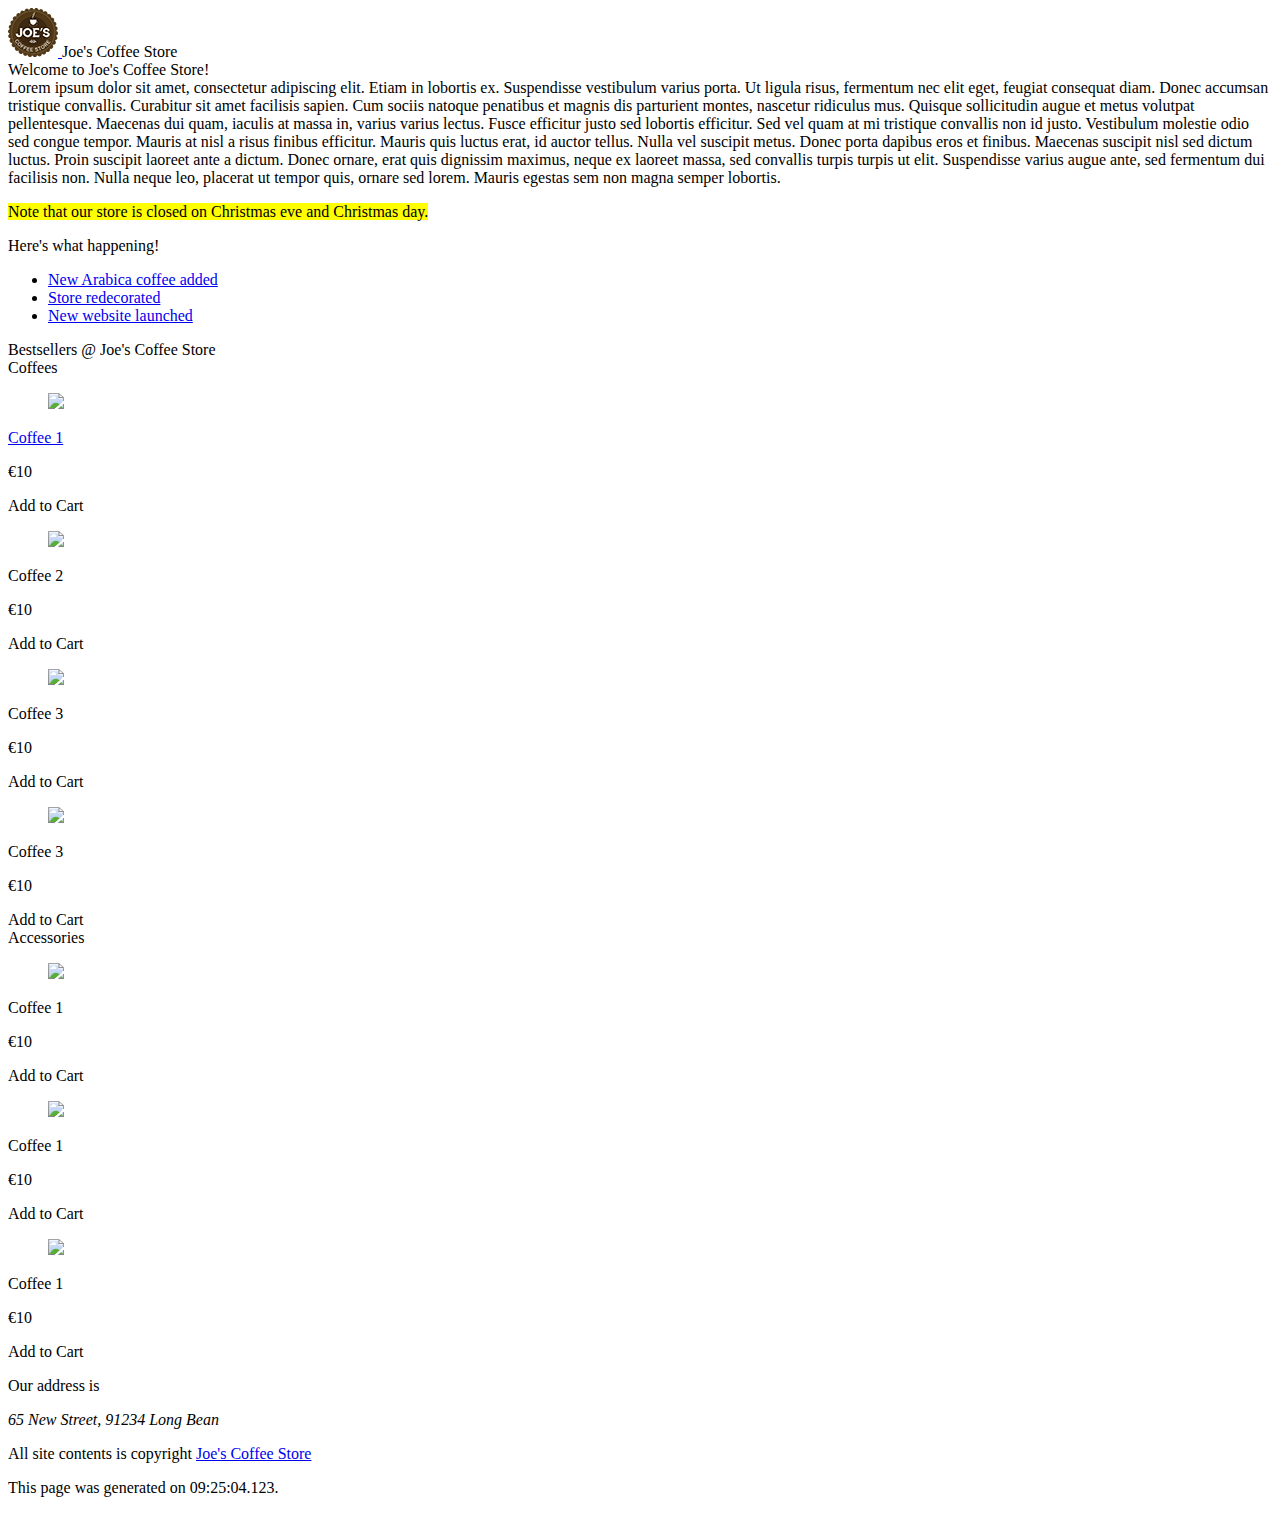
==== index.html @ 75bce4ca "feat:Create the index page" ====
﻿<!DOCTYPE html>
<head>
    <title>Welcome to Joe's Coffee Store!</title>
</head>
<body>
    <header>
        <div>
            <a class="headerlogo" href="index.html">
                <img src="images/logo.png" />
            </a>
            <span id="headername">Joe's Coffee Store</span>
        </div>
    </header>
    <section id="welcometext">
        <header>Welcome to Joe's Coffee Store!</header>
        <span>
            Lorem ipsum dolor sit amet, consectetur adipiscing elit. Etiam in lobortis ex. Suspendisse vestibulum varius porta. Ut ligula risus, fermentum nec elit eget, feugiat consequat diam. Donec accumsan tristique convallis. Curabitur sit amet facilisis sapien. Cum sociis natoque penatibus et magnis dis parturient montes, nascetur ridiculus mus. Quisque sollicitudin augue et metus volutpat pellentesque. Maecenas dui quam, iaculis at massa in, varius varius lectus.
            Fusce efficitur justo sed lobortis efficitur. Sed vel quam at mi tristique convallis non id justo. Vestibulum molestie odio sed congue tempor. Mauris at nisl a risus finibus efficitur. Mauris quis luctus erat, id auctor tellus. Nulla vel suscipit metus. Donec porta dapibus eros et finibus. Maecenas suscipit nisl sed dictum luctus. Proin suscipit laoreet ante a dictum. Donec ornare, erat quis dignissim maximus, neque ex laoreet massa, sed convallis turpis turpis ut elit. Suspendisse varius augue ante, sed fermentum dui facilisis non. Nulla neque leo, placerat ut tempor quis, ornare sed lorem. Mauris egestas sem non magna semper lobortis.
            <p><mark>Note that our store is closed on Christmas eve and Christmas day.</mark></p>
        </span>
    </section>
    <aside id="events">
        <header>Here's what happening!</header>
        <ul>
            <li><a href="#">New Arabica coffee added</a></li>
            <li><a href="#">Store redecorated</a></li>
            <li><a href="#">New website launched</a></li>
        </ul>
    </aside>
    <section id="bestsellers">
        <header>Bestsellers @ Joe's Coffee Store</header>
        <section class="coffeebestsellers">
            <header class="backgroundgradient">
                Coffees
            </header>
            <article class="productarticle">
                <figure>
                    <img class="productarticlethumbnail" src="Images/coffee/coffee1.jpg" />
                </figure>
                <header>
                    <span class="productarticlename"><a href="coffeedetails.html">Coffee 1</a></span>
                </header>
                <p class="productarticleprice">€10</p>
                <div class="addtocartbutton">
                    Add to Cart
                </div>
            </article>
            <article class="productarticle">
                <figure>
                    <img class="productarticlethumbnail" src="Images/coffee/coffee1.jpg" />
                </figure>
                <header>
                    <span class="productarticlename">Coffee 2</span>
                </header>
                <p class="productarticleprice">€10</p>
                <div class="addtocartbutton">
                    Add to Cart
                </div>
            </article>
            <article class="productarticle">
                <figure>
                    <img class="productarticlethumbnail" src="Images/coffee/coffee1.jpg" />
                </figure>
                <header>
                    <span class="productarticlename">Coffee 3</span>
                </header>
                <p class="productarticleprice">€10</p>
                <div class="addtocartbutton">
                    Add to Cart
                </div>
            </article>
            <article class="productarticle">
                <figure>
                    <img class="productarticlethumbnail" src="Images/coffee/coffee1.jpg" />
                </figure>
                <header>
                    <span class="productarticlename">Coffee 3</span>
                </header>
                <p class="productarticleprice">€10</p>
                <div class="addtocartbutton">
                    Add to Cart
                </div>
            </article>
        </section>
        <section class="accessoriesbestsellers">
            <header class="backgroundgradient">
                Accessories
            </header>
            <article class="productarticle">
                <figure>
                    <img class="productarticlethumbnail" src="Images/coffee/coffee1.jpg" />
                </figure>
                <header>
                    <span class="productarticlename">Coffee 1</span>
                </header>
                <p class="productarticleprice">€10</p>
                <div class="addtocartbutton">
                    Add to Cart
                </div>

            </article>
            <article class="productarticle">
                <figure>
                    <img class="productarticlethumbnail" src="Images/coffee/coffee1.jpg" />
                </figure>
                <header>
                    <span class="productarticlename">Coffee 1</span>
                </header>
                <p class="productarticleprice">€10</p>
                <div class="addtocartbutton">
                    Add to Cart
                </div>

            </article>
            <article class="productarticle">
                <figure>
                    <img class="productarticlethumbnail" src="Images/coffee/coffee1.jpg" />
                </figure>
                <header>
                    <span class="productarticlename">Coffee 1</span>
                </header>
                <p class="productarticleprice">€10</p>
                <div class="addtocartbutton">
                    Add to Cart
                </div>

            </article>
        </section>

    </section>
    <footer>
        <p>Our address is <address>65 New Street, 91234 Long Bean</address></p>
        <p class="textcontent">All site contents is copyright <a class="mainlink" href="http://www.joescoffeestore.com">Joe's Coffee Store</a></p>
        <p class="smalltext">This page was generated on <time>09:25:04.123</time>.</p>
    </footer>
</body>
</html>
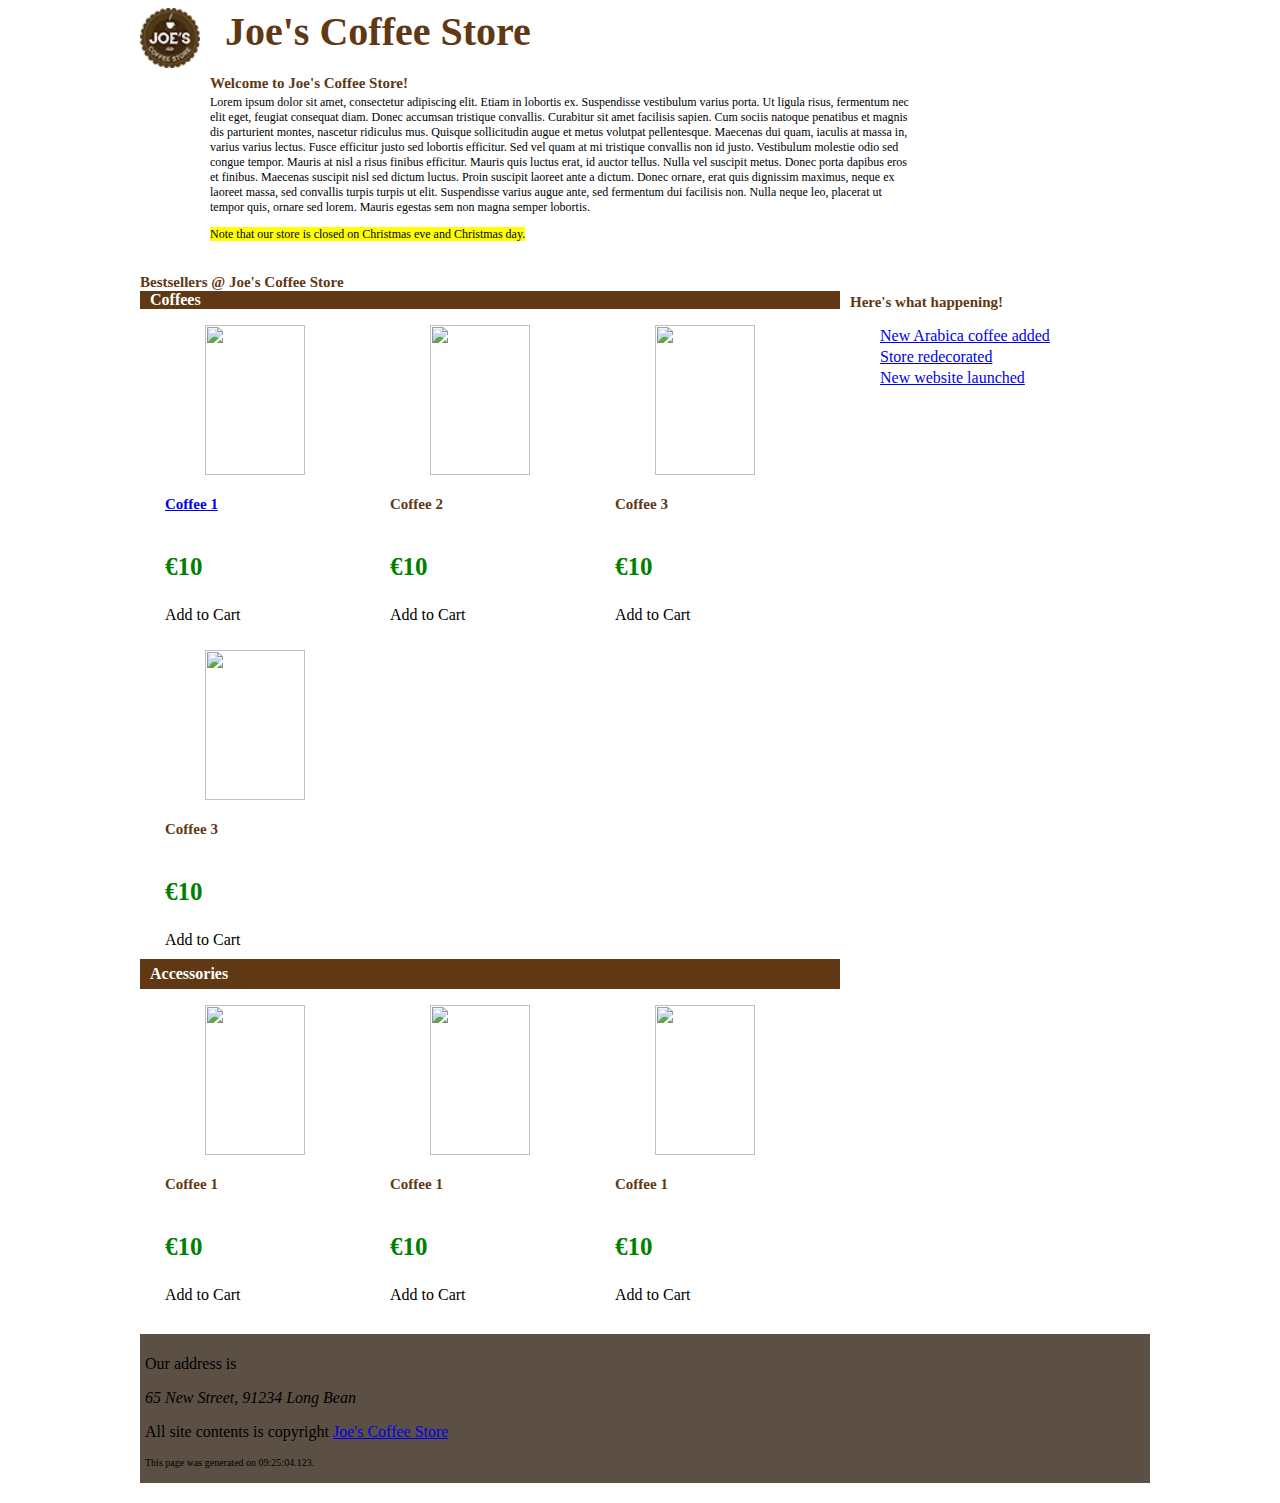
==== commit 5a7b32b7: "feat: Add style css" ====
--- a/index.html
+++ b/index.html
@@ -1,6 +1,8 @@
 ﻿<!DOCTYPE html>
+<html lang="en">
 <head>
     <title>Welcome to Joe's Coffee Store!</title>
+    <link rel="stylesheet" href="Styles/Layout.css">
 </head>
 <body>
     <header>
--- a/Styles/Layout.css
+++ b/Styles/Layout.css
@@ -0,0 +1,255 @@
+﻿body {
+    width: 1000px;
+    margin-left: auto;
+    margin-right: auto;
+    font-family: Verdana;
+}
+
+header {
+    font-weight: bold;
+}
+
+.headerlogo {
+    float: left;
+    margin-right: 10px;
+}
+
+    .headerlogo > img {
+        height: 60px;
+        width: 60px;
+    }
+
+#mainHeader {
+    height:80px;
+}
+
+.searchbox {
+    float: right;
+    padding: 5px;
+    margin: 10px 10px;
+    width: 200px;
+}
+
+#headername {
+    font-size: 40px;
+    color: #603813;
+    padding: 15px;
+    margin: 8px 0px;
+    font-weight: bold;
+}
+
+#welcomeimage {
+    float: left;
+    width: 700px;
+}
+
+#coffeeofthemonth {
+    float: right;
+    width: 300px;
+}
+
+#welcometext {
+    float: left;
+    width: 70%;
+    font-size: 12px;
+    margin-top: 20px;
+    margin-bottom: 20px;
+}
+
+    #welcometext > header {
+        color: #603813;
+        font-size: 15px;
+        font-weight: bold;
+        margin-bottom: 3px;
+    }
+
+#events {
+    float: right;
+    width: 30%;
+    margin-top: 20px;
+    margin-bottom: 20px;
+}
+
+    #events > header {
+        margin-left: 10px;
+        color: #603813;
+        font-size: 15px;
+        margin-bottom: 3px;
+        font-weight: bold;
+    }
+
+    #events > ul {
+        list-style: none;
+    }
+
+        #events > ul > li {
+            margin-bottom: 3px;
+        }
+
+#bestsellers {
+    height: 100%;
+    width: 700px;
+    float: left;
+    margin-bottom: 20px;
+}
+
+    #bestsellers > header {
+        color: #603813;
+        font-size: 15px;
+        font-weight: bold;
+    }
+
+.coffeebestsellers {
+    float: left;
+}
+
+    .coffeebestsellers > header {
+        background-color: #603813;
+        color: white;
+        padding-left: 10px;
+    }
+
+.accessoriesbestsellers {
+    clear: both;
+}
+
+    .accessoriesbestsellers > header {
+        height: 30px;
+        line-height: 30px;
+        background-color: #603813;
+        color: white;
+        padding-left: 10px;
+    }
+
+.productarticle {
+    width: 200px;
+    float: left;
+    margin-left: 25px;
+    margin-bottom: 10px;
+}
+
+.productarticlethumbnail {
+    width: 100px;
+    height: 150px;
+}
+
+.productarticlename {
+    font-size: 15px;
+    color: #603813;
+    font-weight: bold;
+}
+
+.productarticleprice {
+    font-size: 15px;
+    color: green;
+    font-weight: bold;
+    padding-top: 15px;
+}
+
+.productarticlemoreinfo {
+    font-size: 12px;
+    color: #603813;
+    margin-top: 5px;
+}
+
+footer {
+    clear: both;
+    width: 100%;
+    background-color: #5c5045;
+    margin: 20px 0px 20px;
+    padding: 5px;
+}
+
+.smalltext {
+    font-size: 10px;
+}
+
+
+/*All coffees page styles*/
+.blockheader {
+    font-size: 30px;
+    font-family: headerfont;
+    margin-top: 20px;
+    margin-bottom: 10px;
+}
+
+.productarticlewide {
+    width: 100%;
+    float: left;
+}
+
+.productarticlewidethumbnail {
+    width: 100px;
+    height: 150px;
+    float: left;
+    margin: 20px;
+}
+
+.productarticlewidecontent {
+    width: 80%;
+    float: right;
+}
+
+.productarticlewidedescription {
+    text-wrap: normal;
+}
+
+.productarticlewidename {
+    font-size: 15px;
+    color: #603813;
+    font-weight: bold;
+    margin-top: 5px;
+}
+
+.productarticlewideprice {
+    font-size: 15px;
+    color: green;
+    font-weight: bold;
+    padding-top: 15px;
+}
+
+.allcoffees {
+    float: left;
+    width: 750px;
+}
+
+#shoppingcart {
+    float: left;
+    width: 175px;
+}
+
+/*Coffee detail page*/
+
+.coffeedetails {
+    float: left;
+    width: 1000px;
+}
+
+.productarticlelargeimage {
+    width: 200px;
+    height: 300px;
+    
+}
+
+.productarticlelargefigure {
+    
+    float: left;
+    margin: 10px;
+}
+
+.productarticlecontent {
+    width:75%;
+    float: right;
+}
+
+.productarticledescription {
+    text-wrap: normal;
+}
+
+.productarticleprice {
+    font-size: 25px;
+    color: green;
+    font-weight: bold;
+    padding-top: 15px;
+}
+
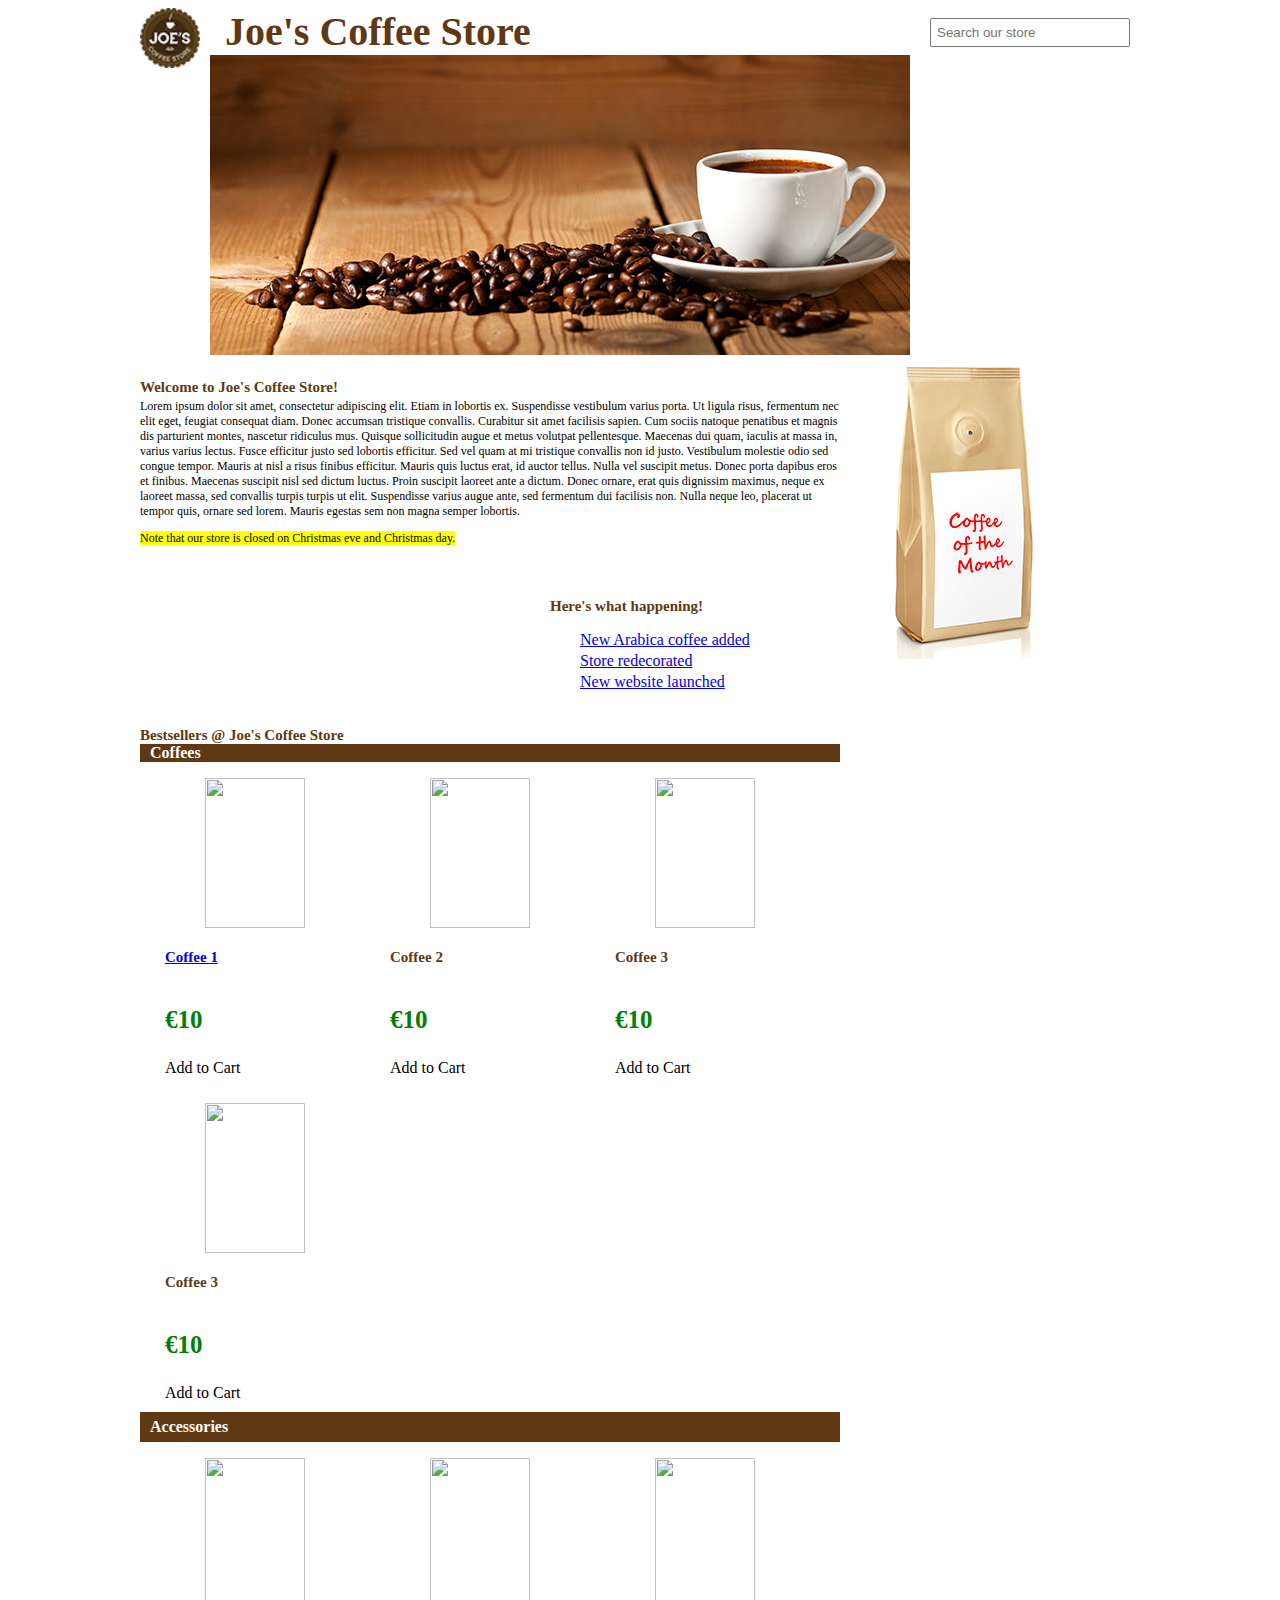
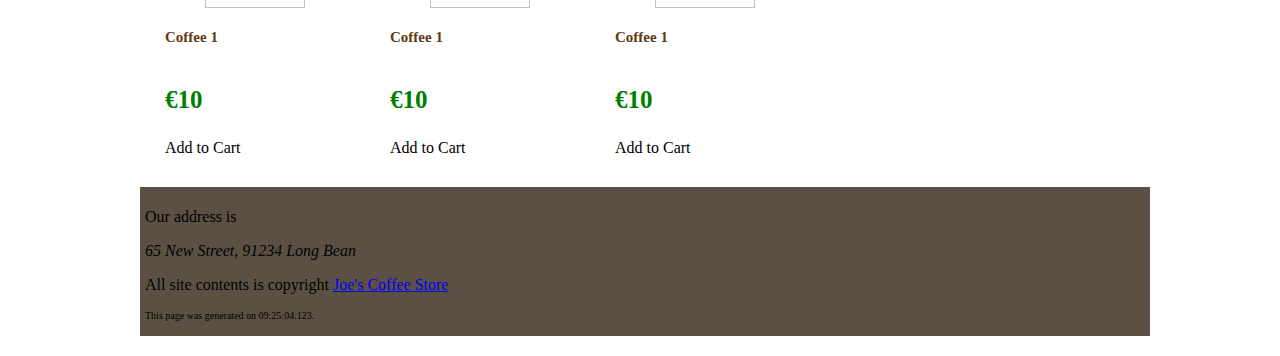
==== commit 47844f9d: "fear: Add welcome image" ====
--- a/index.html
+++ b/index.html
@@ -1,139 +1,165 @@
 ﻿<!DOCTYPE html>
 <html lang="en">
-<head>
-    <title>Welcome to Joe's Coffee Store!</title>
-    <link rel="stylesheet" href="Styles/Layout.css">
-</head>
-<body>
-    <header>
-        <div>
-            <a class="headerlogo" href="index.html">
-                <img src="images/logo.png" />
-            </a>
-            <span id="headername">Joe's Coffee Store</span>
+
+    <head>
+        <title>Welcome to Joe's Coffee Store!</title>
+        <link rel="stylesheet" href="Styles/Layout.css" />
+    </head>
+
+    <body>
+        <header>
+            <div>
+                <a class="headerlogo" href="index.html">
+                    <img src="images/logo.png" />
+                </a>
+                <span id="headername">Joe's Coffee Store</span>
+                <input type="search" class="searchbox" placeholder="Search our store" />
+            </div>
+
+        </header>
+        <div id="welcomeimage">
+            <img src="images/coffeeheader.jpg" />
         </div>
-    </header>
-    <section id="welcometext">
-        <header>Welcome to Joe's Coffee Store!</header>
-        <span>
-            Lorem ipsum dolor sit amet, consectetur adipiscing elit. Etiam in lobortis ex. Suspendisse vestibulum varius porta. Ut ligula risus, fermentum nec elit eget, feugiat consequat diam. Donec accumsan tristique convallis. Curabitur sit amet facilisis sapien. Cum sociis natoque penatibus et magnis dis parturient montes, nascetur ridiculus mus. Quisque sollicitudin augue et metus volutpat pellentesque. Maecenas dui quam, iaculis at massa in, varius varius lectus.
-            Fusce efficitur justo sed lobortis efficitur. Sed vel quam at mi tristique convallis non id justo. Vestibulum molestie odio sed congue tempor. Mauris at nisl a risus finibus efficitur. Mauris quis luctus erat, id auctor tellus. Nulla vel suscipit metus. Donec porta dapibus eros et finibus. Maecenas suscipit nisl sed dictum luctus. Proin suscipit laoreet ante a dictum. Donec ornare, erat quis dignissim maximus, neque ex laoreet massa, sed convallis turpis turpis ut elit. Suspendisse varius augue ante, sed fermentum dui facilisis non. Nulla neque leo, placerat ut tempor quis, ornare sed lorem. Mauris egestas sem non magna semper lobortis.
-            <p><mark>Note that our store is closed on Christmas eve and Christmas day.</mark></p>
-        </span>
-    </section>
-    <aside id="events">
-        <header>Here's what happening!</header>
-        <ul>
-            <li><a href="#">New Arabica coffee added</a></li>
-            <li><a href="#">Store redecorated</a></li>
-            <li><a href="#">New website launched</a></li>
-        </ul>
-    </aside>
-    <section id="bestsellers">
-        <header>Bestsellers @ Joe's Coffee Store</header>
-        <section class="coffeebestsellers">
-            <header class="backgroundgradient">
-                Coffees
-            </header>
-            <article class="productarticle">
-                <figure>
-                    <img class="productarticlethumbnail" src="Images/coffee/coffee1.jpg" />
-                </figure>
-                <header>
-                    <span class="productarticlename"><a href="coffeedetails.html">Coffee 1</a></span>
+        <div id="coffeeofthemonth">
+            <img src="images/cotm.jpg" />
+        </div>
+        <section id="welcometext">
+            <header>Welcome to Joe's Coffee Store!</header>
+            <span>
+                Lorem ipsum dolor sit amet, consectetur adipiscing elit. Etiam in lobortis ex. Suspendisse vestibulum
+                varius porta. Ut ligula risus, fermentum nec elit eget, feugiat consequat diam. Donec accumsan tristique
+                convallis. Curabitur sit amet facilisis sapien. Cum sociis natoque penatibus et magnis dis parturient
+                montes, nascetur ridiculus mus. Quisque sollicitudin augue et metus volutpat pellentesque. Maecenas dui
+                quam, iaculis at massa in, varius varius lectus.
+                Fusce efficitur justo sed lobortis efficitur. Sed vel quam at mi tristique convallis non id justo.
+                Vestibulum molestie odio sed congue tempor. Mauris at nisl a risus finibus efficitur. Mauris quis luctus
+                erat, id auctor tellus. Nulla vel suscipit metus. Donec porta dapibus eros et finibus. Maecenas suscipit
+                nisl sed dictum luctus. Proin suscipit laoreet ante a dictum. Donec ornare, erat quis dignissim maximus,
+                neque ex laoreet massa, sed convallis turpis turpis ut elit. Suspendisse varius augue ante, sed
+                fermentum dui facilisis non. Nulla neque leo, placerat ut tempor quis, ornare sed lorem. Mauris egestas
+                sem non magna semper lobortis.
+                <p><mark>Note that our store is closed on Christmas eve and Christmas day.</mark></p>
+            </span>
+        </section>
+        <aside id="events">
+            <header>Here's what happening!</header>
+            <ul>
+                <li><a href="#">New Arabica coffee added</a></li>
+                <li><a href="#">Store redecorated</a></li>
+                <li><a href="#">New website launched</a></li>
+            </ul>
+        </aside>
+        <section id="bestsellers">
+            <header>Bestsellers @ Joe's Coffee Store</header>
+            <section class="coffeebestsellers">
+                <header class="backgroundgradient">
+                    Coffees
                 </header>
-                <p class="productarticleprice">€10</p>
-                <div class="addtocartbutton">
-                    Add to Cart
-                </div>
-            </article>
-            <article class="productarticle">
-                <figure>
-                    <img class="productarticlethumbnail" src="Images/coffee/coffee1.jpg" />
-                </figure>
-                <header>
-                    <span class="productarticlename">Coffee 2</span>
+                <article class="productarticle">
+                    <figure>
+                        <img class="productarticlethumbnail" src="Images/coffee/coffee1.jpg" />
+                    </figure>
+                    <header>
+                        <span class="productarticlename"><a href="coffeedetails.html">Coffee 1</a></span>
+                    </header>
+                    <p class="productarticleprice">€10</p>
+                    <div class="addtocartbutton" id="testButton">
+                        Add to Cart
+                    </div>
+
+                </article>
+                <article class="productarticle">
+                    <figure>
+                        <img class="productarticlethumbnail" src="Images/coffee/coffee1.jpg" />
+                    </figure>
+                    <header>
+                        <span class="productarticlename">Coffee 2</span>
+                    </header>
+                    <p class="productarticleprice">€10</p>
+                    <div class="addtocartbutton">
+                        Add to Cart
+                    </div>
+                </article>
+                <article class="productarticle">
+                    <figure>
+                        <img class="productarticlethumbnail" src="Images/coffee/coffee1.jpg" />
+                    </figure>
+                    <header>
+                        <span class="productarticlename">Coffee 3</span>
+                    </header>
+                    <p class="productarticleprice">€10</p>
+                    <div class="addtocartbutton">
+                        Add to Cart
+                    </div>
+                </article>
+                <article class="productarticle">
+                    <figure>
+                        <img class="productarticlethumbnail" src="Images/coffee/coffee1.jpg" />
+                    </figure>
+                    <header>
+                        <span class="productarticlename">Coffee 3</span>
+                    </header>
+                    <p class="productarticleprice">€10</p>
+                    <div class="addtocartbutton">
+                        Add to Cart
+                    </div>
+                </article>
+            </section>
+            <section class="accessoriesbestsellers">
+                <header class="backgroundgradient">
+                    Accessories
                 </header>
-                <p class="productarticleprice">€10</p>
-                <div class="addtocartbutton">
-                    Add to Cart
-                </div>
-            </article>
-            <article class="productarticle">
-                <figure>
-                    <img class="productarticlethumbnail" src="Images/coffee/coffee1.jpg" />
-                </figure>
-                <header>
-                    <span class="productarticlename">Coffee 3</span>
-                </header>
-                <p class="productarticleprice">€10</p>
-                <div class="addtocartbutton">
-                    Add to Cart
-                </div>
-            </article>
-            <article class="productarticle">
-                <figure>
-                    <img class="productarticlethumbnail" src="Images/coffee/coffee1.jpg" />
-                </figure>
-                <header>
-                    <span class="productarticlename">Coffee 3</span>
-                </header>
-                <p class="productarticleprice">€10</p>
-                <div class="addtocartbutton">
-                    Add to Cart
-                </div>
-            </article>
+                <article class="productarticle">
+                    <figure>
+                        <img class="productarticlethumbnail" src="Images/coffee/coffee1.jpg" />
+                    </figure>
+                    <header>
+                        <span class="productarticlename">Coffee 1</span>
+                    </header>
+                    <p class="productarticleprice">€10</p>
+                    <div class="addtocartbutton">
+                        Add to Cart
+                    </div>
+
+                </article>
+                <article class="productarticle">
+                    <figure>
+                        <img class="productarticlethumbnail" src="Images/coffee/coffee1.jpg" />
+                    </figure>
+                    <header>
+                        <span class="productarticlename">Coffee 1</span>
+                    </header>
+                    <p class="productarticleprice">€10</p>
+                    <div class="addtocartbutton">
+                        Add to Cart
+                    </div>
+
+                </article>
+                <article class="productarticle">
+                    <figure>
+                        <img class="productarticlethumbnail" src="Images/coffee/coffee1.jpg" />
+                    </figure>
+                    <header>
+                        <span class="productarticlename">Coffee 1</span>
+                    </header>
+                    <p class="productarticleprice">€10</p>
+                    <div class="addtocartbutton">
+                        Add to Cart
+                    </div>
+
+                </article>
+            </section>
+
         </section>
-        <section class="accessoriesbestsellers">
-            <header class="backgroundgradient">
-                Accessories
-            </header>
-            <article class="productarticle">
-                <figure>
-                    <img class="productarticlethumbnail" src="Images/coffee/coffee1.jpg" />
-                </figure>
-                <header>
-                    <span class="productarticlename">Coffee 1</span>
-                </header>
-                <p class="productarticleprice">€10</p>
-                <div class="addtocartbutton">
-                    Add to Cart
-                </div>
+        <footer>
+            <p>Our address is <address>65 New Street, 91234 Long Bean</address>
+            </p>
+            <p class="textcontent">All site contents is copyright <a class="mainlink"
+                    href="http://www.joescoffeestore.com">Joe's Coffee Store</a></p>
+            <p class="smalltext">This page was generated on <time>09:25:04.123</time>.</p>
+        </footer>
 
-            </article>
-            <article class="productarticle">
-                <figure>
-                    <img class="productarticlethumbnail" src="Images/coffee/coffee1.jpg" />
-                </figure>
-                <header>
-                    <span class="productarticlename">Coffee 1</span>
-                </header>
-                <p class="productarticleprice">€10</p>
-                <div class="addtocartbutton">
-                    Add to Cart
-                </div>
+        <script src="scripts/testscript.js"></script>
+    </body>
 
-            </article>
-            <article class="productarticle">
-                <figure>
-                    <img class="productarticlethumbnail" src="Images/coffee/coffee1.jpg" />
-                </figure>
-                <header>
-                    <span class="productarticlename">Coffee 1</span>
-                </header>
-                <p class="productarticleprice">€10</p>
-                <div class="addtocartbutton">
-                    Add to Cart
-                </div>
-
-            </article>
-        </section>
-
-    </section>
-    <footer>
-        <p>Our address is <address>65 New Street, 91234 Long Bean</address></p>
-        <p class="textcontent">All site contents is copyright <a class="mainlink" href="http://www.joescoffeestore.com">Joe's Coffee Store</a></p>
-        <p class="smalltext">This page was generated on <time>09:25:04.123</time>.</p>
-    </footer>
-</body>
 </html>
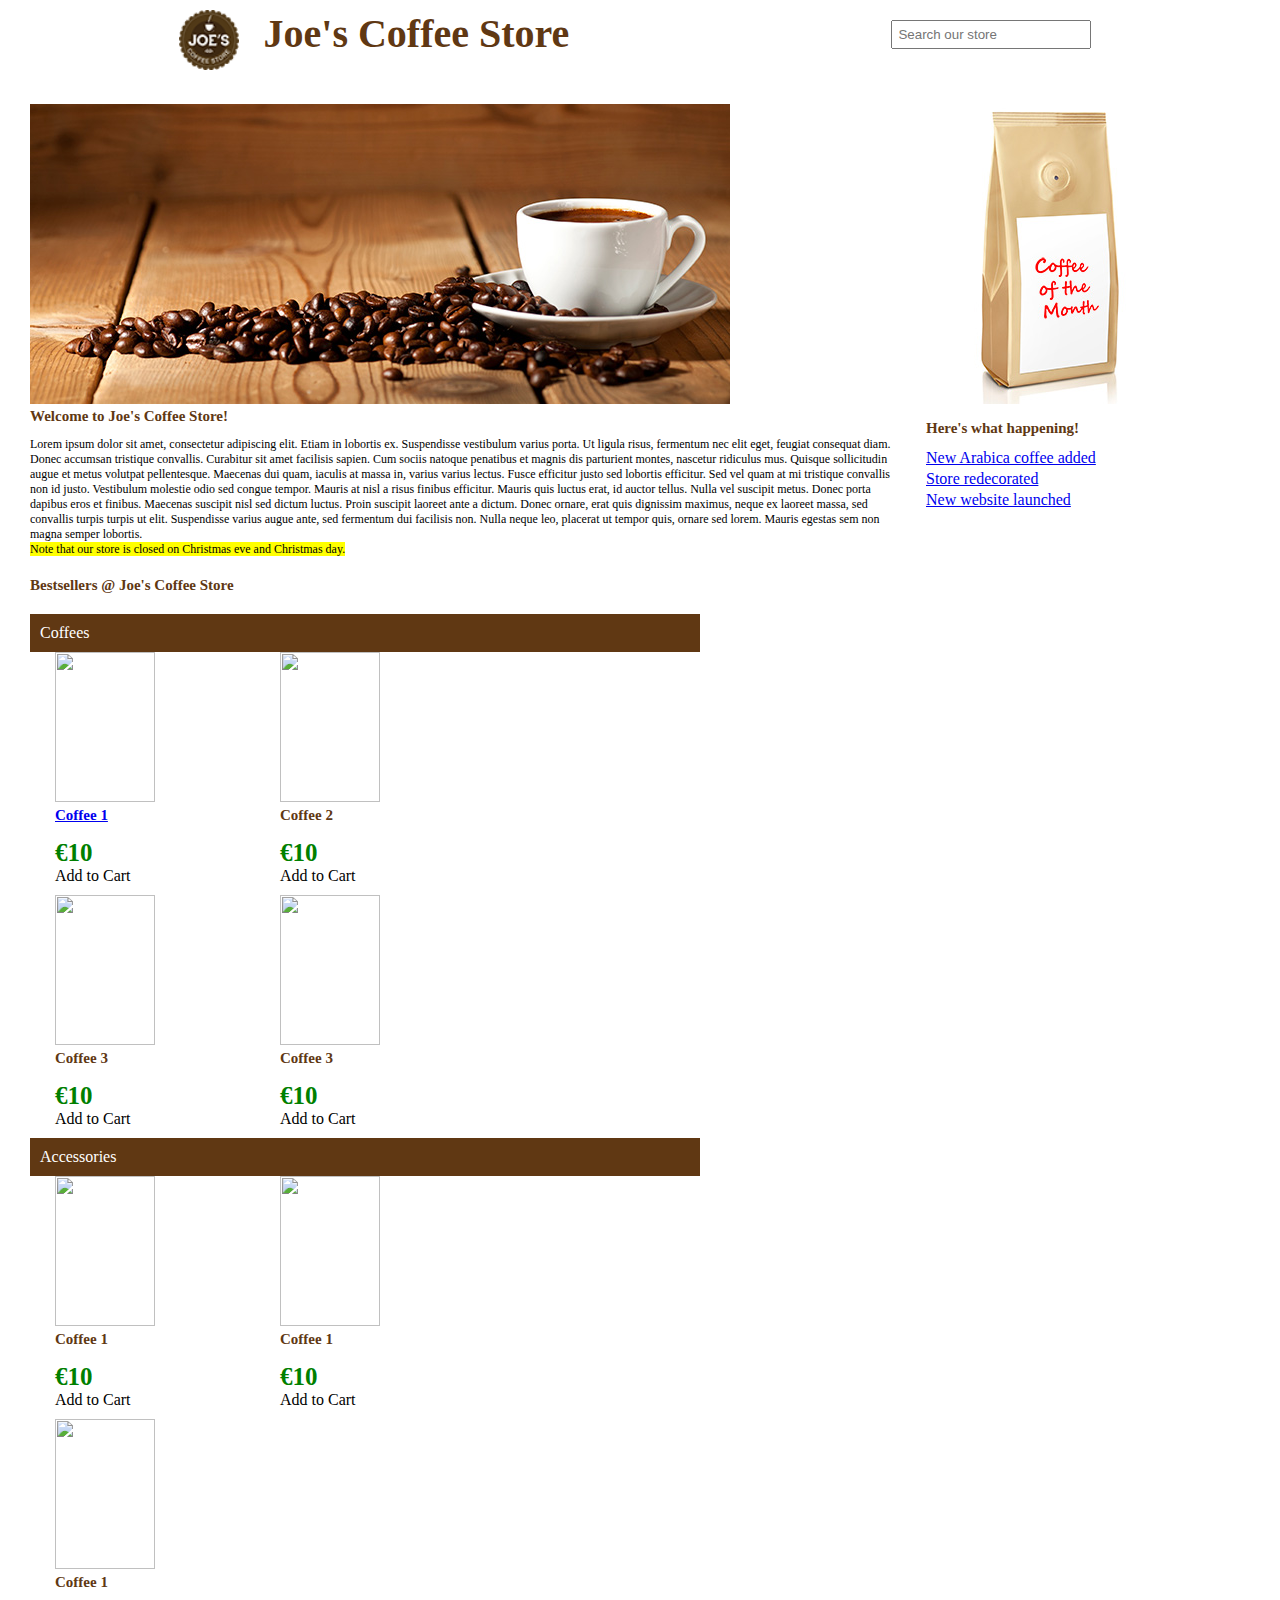
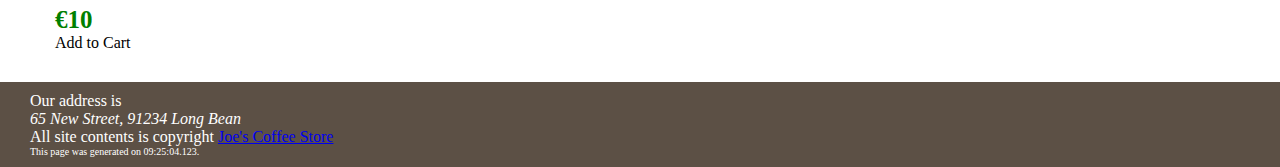
==== commit d5149114: "refact: Customize some css" ====
--- a/index.html
+++ b/index.html
@@ -7,23 +7,22 @@
     </head>
 
     <body>
-        <header>
+        <header class="main-header">
             <div>
                 <a class="headerlogo" href="index.html">
                     <img src="images/logo.png" />
                 </a>
                 <span id="headername">Joe's Coffee Store</span>
+            </div>
+            <div>
                 <input type="search" class="searchbox" placeholder="Search our store" />
             </div>
+        </header>
 
-        </header>
-        <div id="welcomeimage">
-            <img src="images/coffeeheader.jpg" />
-        </div>
-        <div id="coffeeofthemonth">
-            <img src="images/cotm.jpg" />
-        </div>
         <section id="welcometext">
+            <div id="welcomeimage">
+                <img src="images/coffeeheader.jpg" />
+            </div>
             <header>Welcome to Joe's Coffee Store!</header>
             <span>
                 Lorem ipsum dolor sit amet, consectetur adipiscing elit. Etiam in lobortis ex. Suspendisse vestibulum
@@ -42,6 +41,9 @@
             </span>
         </section>
         <aside id="events">
+            <div id="coffeeofthemonth">
+                <img src="images/cotm.jpg" />
+            </div>
             <header>Here's what happening!</header>
             <ul>
                 <li><a href="#">New Arabica coffee added</a></li>
@@ -55,55 +57,58 @@
                 <header class="backgroundgradient">
                     Coffees
                 </header>
-                <article class="productarticle">
-                    <figure>
-                        <img class="productarticlethumbnail" src="Images/coffee/coffee1.jpg" />
-                    </figure>
-                    <header>
-                        <span class="productarticlename"><a href="coffeedetails.html">Coffee 1</a></span>
-                    </header>
-                    <p class="productarticleprice">€10</p>
-                    <div class="addtocartbutton" id="testButton">
-                        Add to Cart
-                    </div>
+                <div class="coffeebestsellers-articles">
+                    <article class="productarticle">
+                        <figure>
+                            <img class="productarticlethumbnail" src="Images/coffee/coffee1.jpg" />
+                        </figure>
+                        <header>
+                            <span class="productarticlename"><a href="coffeedetails.html">Coffee 1</a></span>
+                        </header>
+                        <p class="productarticleprice">€10</p>
+                        <div class="addtocartbutton" id="testButton">
+                            Add to Cart
+                        </div>
 
-                </article>
-                <article class="productarticle">
-                    <figure>
-                        <img class="productarticlethumbnail" src="Images/coffee/coffee1.jpg" />
-                    </figure>
-                    <header>
-                        <span class="productarticlename">Coffee 2</span>
-                    </header>
-                    <p class="productarticleprice">€10</p>
-                    <div class="addtocartbutton">
-                        Add to Cart
-                    </div>
-                </article>
-                <article class="productarticle">
-                    <figure>
-                        <img class="productarticlethumbnail" src="Images/coffee/coffee1.jpg" />
-                    </figure>
-                    <header>
-                        <span class="productarticlename">Coffee 3</span>
-                    </header>
-                    <p class="productarticleprice">€10</p>
-                    <div class="addtocartbutton">
-                        Add to Cart
-                    </div>
-                </article>
-                <article class="productarticle">
-                    <figure>
-                        <img class="productarticlethumbnail" src="Images/coffee/coffee1.jpg" />
-                    </figure>
-                    <header>
-                        <span class="productarticlename">Coffee 3</span>
-                    </header>
-                    <p class="productarticleprice">€10</p>
-                    <div class="addtocartbutton">
-                        Add to Cart
-                    </div>
-                </article>
+                    </article>
+                    <article class="productarticle">
+                        <figure>
+                            <img class="productarticlethumbnail" src="Images/coffee/coffee1.jpg" />
+                        </figure>
+                        <header>
+                            <span class="productarticlename">Coffee 2</span>
+                        </header>
+                        <p class="productarticleprice">€10</p>
+                        <div class="addtocartbutton">
+                            Add to Cart
+                        </div>
+                    </article>
+                    <article class="productarticle">
+                        <figure>
+                            <img class="productarticlethumbnail" src="Images/coffee/coffee1.jpg" />
+                        </figure>
+                        <header>
+                            <span class="productarticlename">Coffee 3</span>
+                        </header>
+                        <p class="productarticleprice">€10</p>
+                        <div class="addtocartbutton">
+                            Add to Cart
+                        </div>
+                    </article>
+                    <article class="productarticle">
+                        <figure>
+                            <img class="productarticlethumbnail" src="Images/coffee/coffee1.jpg" />
+                        </figure>
+                        <header>
+                            <span class="productarticlename">Coffee 3</span>
+                        </header>
+                        <p class="productarticleprice">€10</p>
+                        <div class="addtocartbutton">
+                            Add to Cart
+                        </div>
+                    </article>
+                </div>
+
             </section>
             <section class="accessoriesbestsellers">
                 <header class="backgroundgradient">
--- a/Styles/Layout.css
+++ b/Styles/Layout.css
@@ -1,12 +1,19 @@
-﻿body {
-    width: 1000px;
-    margin-left: auto;
-    margin-right: auto;
+﻿* {
+    box-sizing: border-box;
+    margin: 0;
+    padding: 0;
+}
+
+body {
     font-family: Verdana;
 }
 
-header {
-    font-weight: bold;
+.main-header {
+    font-weight: bold;
+    margin: 10px 0;
+    padding: 0 30px;
+    display: flex;
+    justify-content: space-around;
 }
 
 .headerlogo {
@@ -14,17 +21,13 @@
     margin-right: 10px;
 }
 
-    .headerlogo > img {
-        height: 60px;
-        width: 60px;
-    }
-
-#mainHeader {
-    height:80px;
-}
+.headerlogo>img {
+    height: 60px;
+    width: 60px;
+}
+
 
 .searchbox {
-    float: right;
     padding: 5px;
     margin: 10px 10px;
     width: 200px;
@@ -38,15 +41,6 @@
     font-weight: bold;
 }
 
-#welcomeimage {
-    float: left;
-    width: 700px;
-}
-
-#coffeeofthemonth {
-    float: right;
-    width: 300px;
-}
 
 #welcometext {
     float: left;
@@ -54,72 +48,75 @@
     font-size: 12px;
     margin-top: 20px;
     margin-bottom: 20px;
-}
-
-    #welcometext > header {
-        color: #603813;
-        font-size: 15px;
-        font-weight: bold;
-        margin-bottom: 3px;
-    }
+    padding-left: 30px;
+}
+
+#welcometext>header {
+    color: #603813;
+    font-size: 15px;
+    font-weight: bold;
+    margin-bottom: 12px;
+    padding: 0;
+}
 
 #events {
     float: right;
     width: 30%;
     margin-top: 20px;
     margin-bottom: 20px;
-}
-
-    #events > header {
-        margin-left: 10px;
-        color: #603813;
-        font-size: 15px;
-        margin-bottom: 3px;
-        font-weight: bold;
-    }
-
-    #events > ul {
-        list-style: none;
-    }
-
-        #events > ul > li {
-            margin-bottom: 3px;
-        }
+    padding-left: 30px;
+}
+
+#events>header {
+    color: #603813;
+    font-size: 15px;
+    margin: 12px 0;  
+    font-weight: bold;
+}
+
+#events>ul {
+    list-style: none;
+}
+
+#events>ul>li {
+    margin-bottom: 3px;
+}
 
 #bestsellers {
     height: 100%;
     width: 700px;
     float: left;
     margin-bottom: 20px;
-}
-
-    #bestsellers > header {
-        color: #603813;
-        font-size: 15px;
-        font-weight: bold;
-    }
+    padding-left: 30px;
+}
+
+#bestsellers>header {
+    color: #603813;
+    font-size: 15px;
+    font-weight: bold;
+    margin-bottom: 20px;
+}
 
 .coffeebestsellers {
     float: left;
 }
 
-    .coffeebestsellers > header {
-        background-color: #603813;
-        color: white;
-        padding-left: 10px;
-    }
+.coffeebestsellers>header {
+    background-color: #603813;
+    color: white;
+    padding: 10px 0px 10px 10px;
+}
 
 .accessoriesbestsellers {
     clear: both;
 }
 
-    .accessoriesbestsellers > header {
-        height: 30px;
-        line-height: 30px;
-        background-color: #603813;
-        color: white;
-        padding-left: 10px;
-    }
+.accessoriesbestsellers>header {
+   padding: 10px 0px 10px 10px;
+    background-color: #603813;
+    color: white;
+    padding-left: 10px;
+}
 
 .productarticle {
     width: 200px;
@@ -156,8 +153,9 @@
     clear: both;
     width: 100%;
     background-color: #5c5045;
-    margin: 20px 0px 20px;
-    padding: 5px;
+    margin: 20px 0px 0px;
+    color:white;
+    padding:10px 30px;
 }
 
 .smalltext {
@@ -228,17 +226,17 @@
 .productarticlelargeimage {
     width: 200px;
     height: 300px;
-    
+
 }
 
 .productarticlelargefigure {
-    
+
     float: left;
     margin: 10px;
 }
 
 .productarticlecontent {
-    width:75%;
+    width: 75%;
     float: right;
 }
 
@@ -251,5 +249,4 @@
     color: green;
     font-weight: bold;
     padding-top: 15px;
-}
-
+}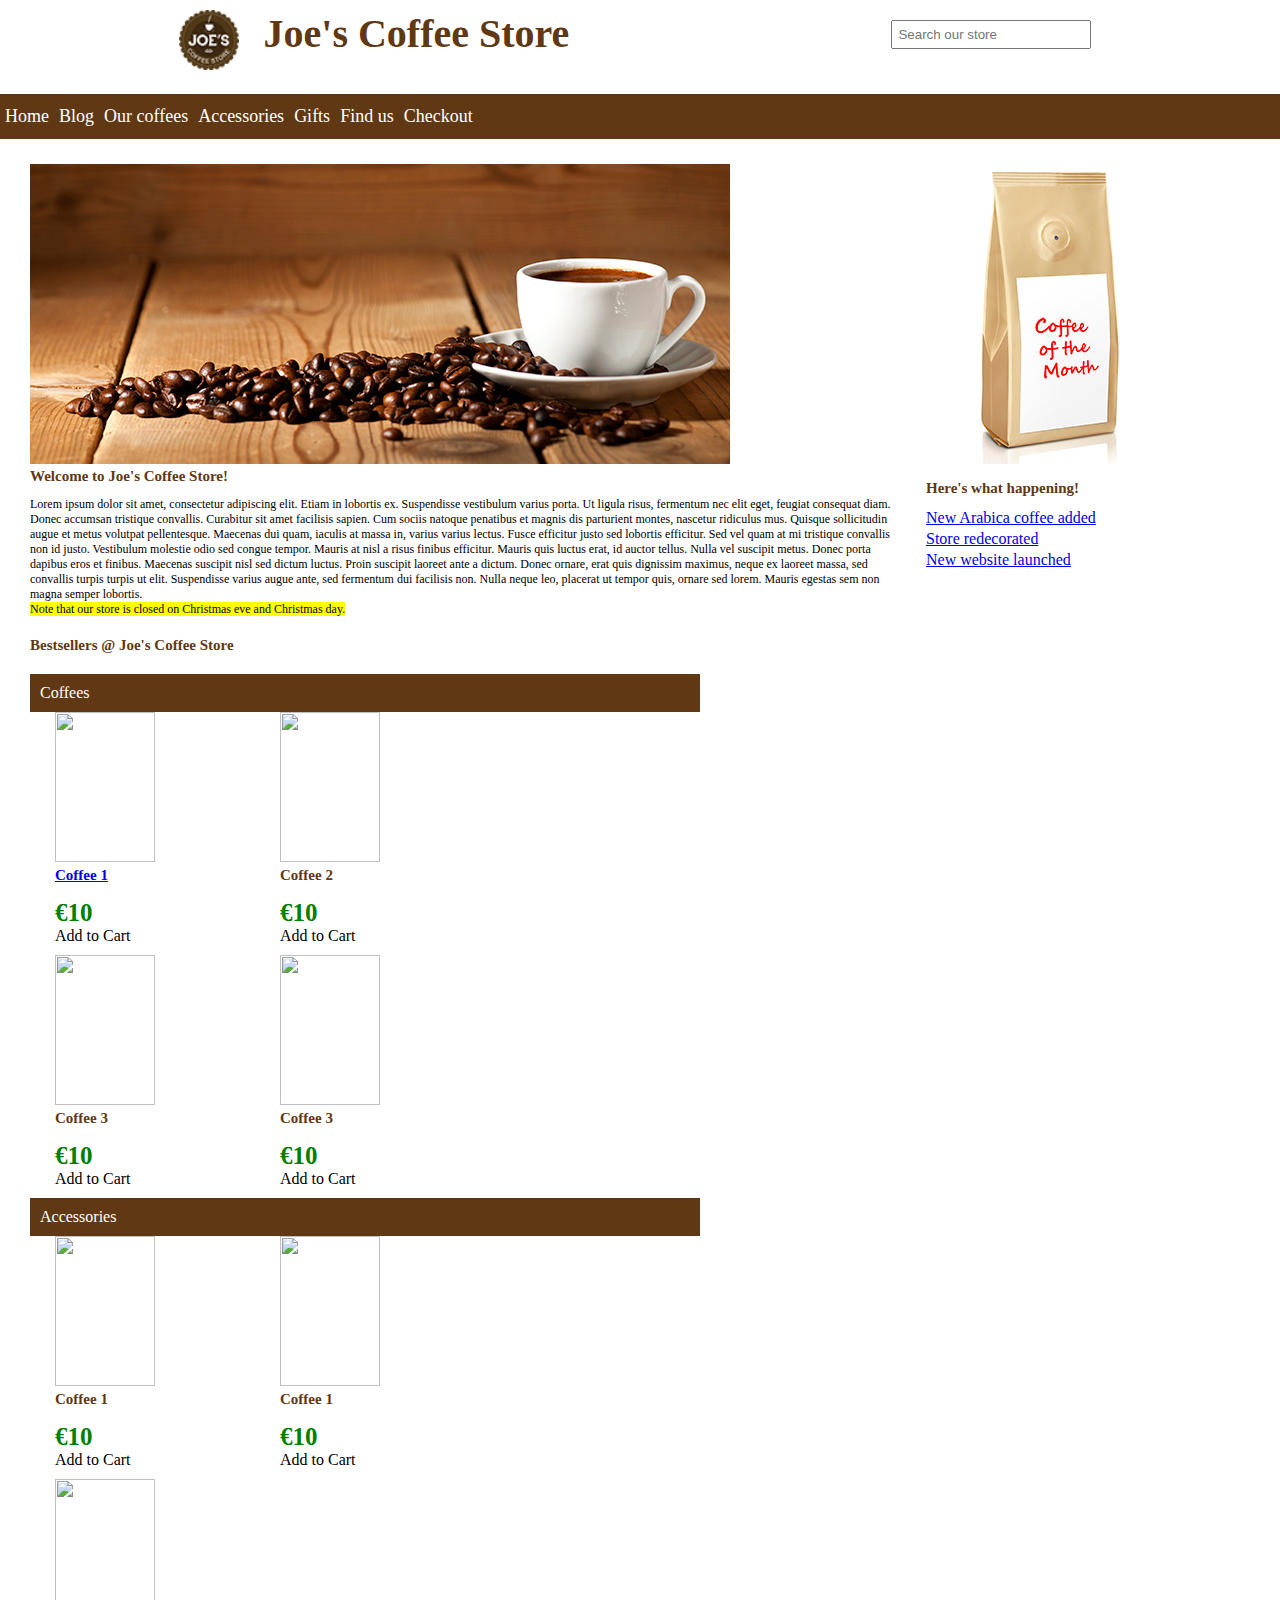
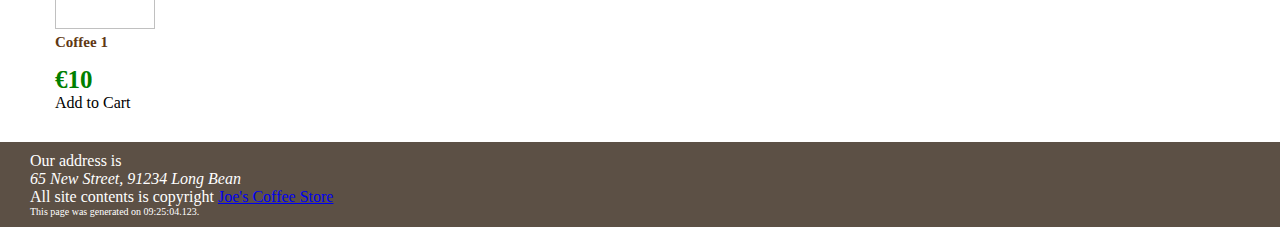
==== commit 49342fe0: "feat: add navigation bar" ====
--- a/index.html
+++ b/index.html
@@ -18,6 +18,18 @@
                 <input type="search" class="searchbox" placeholder="Search our store" />
             </div>
         </header>
+            <nav class="backgroundgradient">
+                <ul>
+                    <li><a class="navlink" href="index.html">Home</a></li>
+                    <li><a class="navlink" href="blog.html">Blog</a></li>
+                    <li><a class="navlink" href="allcoffees.html">Our coffees</a></li>
+                    <li><a class="navlink" href="accessories.html">Accessories</a></li>
+                    <li><a class="navlink" href="Gifts.html">Gifts</a></li>
+                    <li><a class="navlink" href="findus.html">Find us</a></li>
+                    <li><a class="navlink" href="checkout.html">Checkout</a></li>
+
+                </ul>
+            </nav>
 
         <section id="welcometext">
             <div id="welcomeimage">
--- a/Styles/Layout.css
+++ b/Styles/Layout.css
@@ -24,6 +24,39 @@
 .headerlogo>img {
     height: 60px;
     width: 60px;
+}
+
+nav {
+    height: 45px;
+    width: 100%;
+    margin-bottom: 5px;
+    margin-top: 20px;
+    padding-left: 5px;
+}
+
+nav ul {
+    list-style: none;
+    padding: 0px;
+}
+
+nav ul li {
+    display: block;
+}
+
+.navlink {
+    height: 35px;
+    margin-right: 10px;
+    font-size: 18px;
+    float: left;
+    padding-top: 12px;
+    color: white;
+    text-decoration: none;
+}
+
+.navlink.active {}
+
+.backgroundgradient {
+    background-color: #603813;
 }
 
 
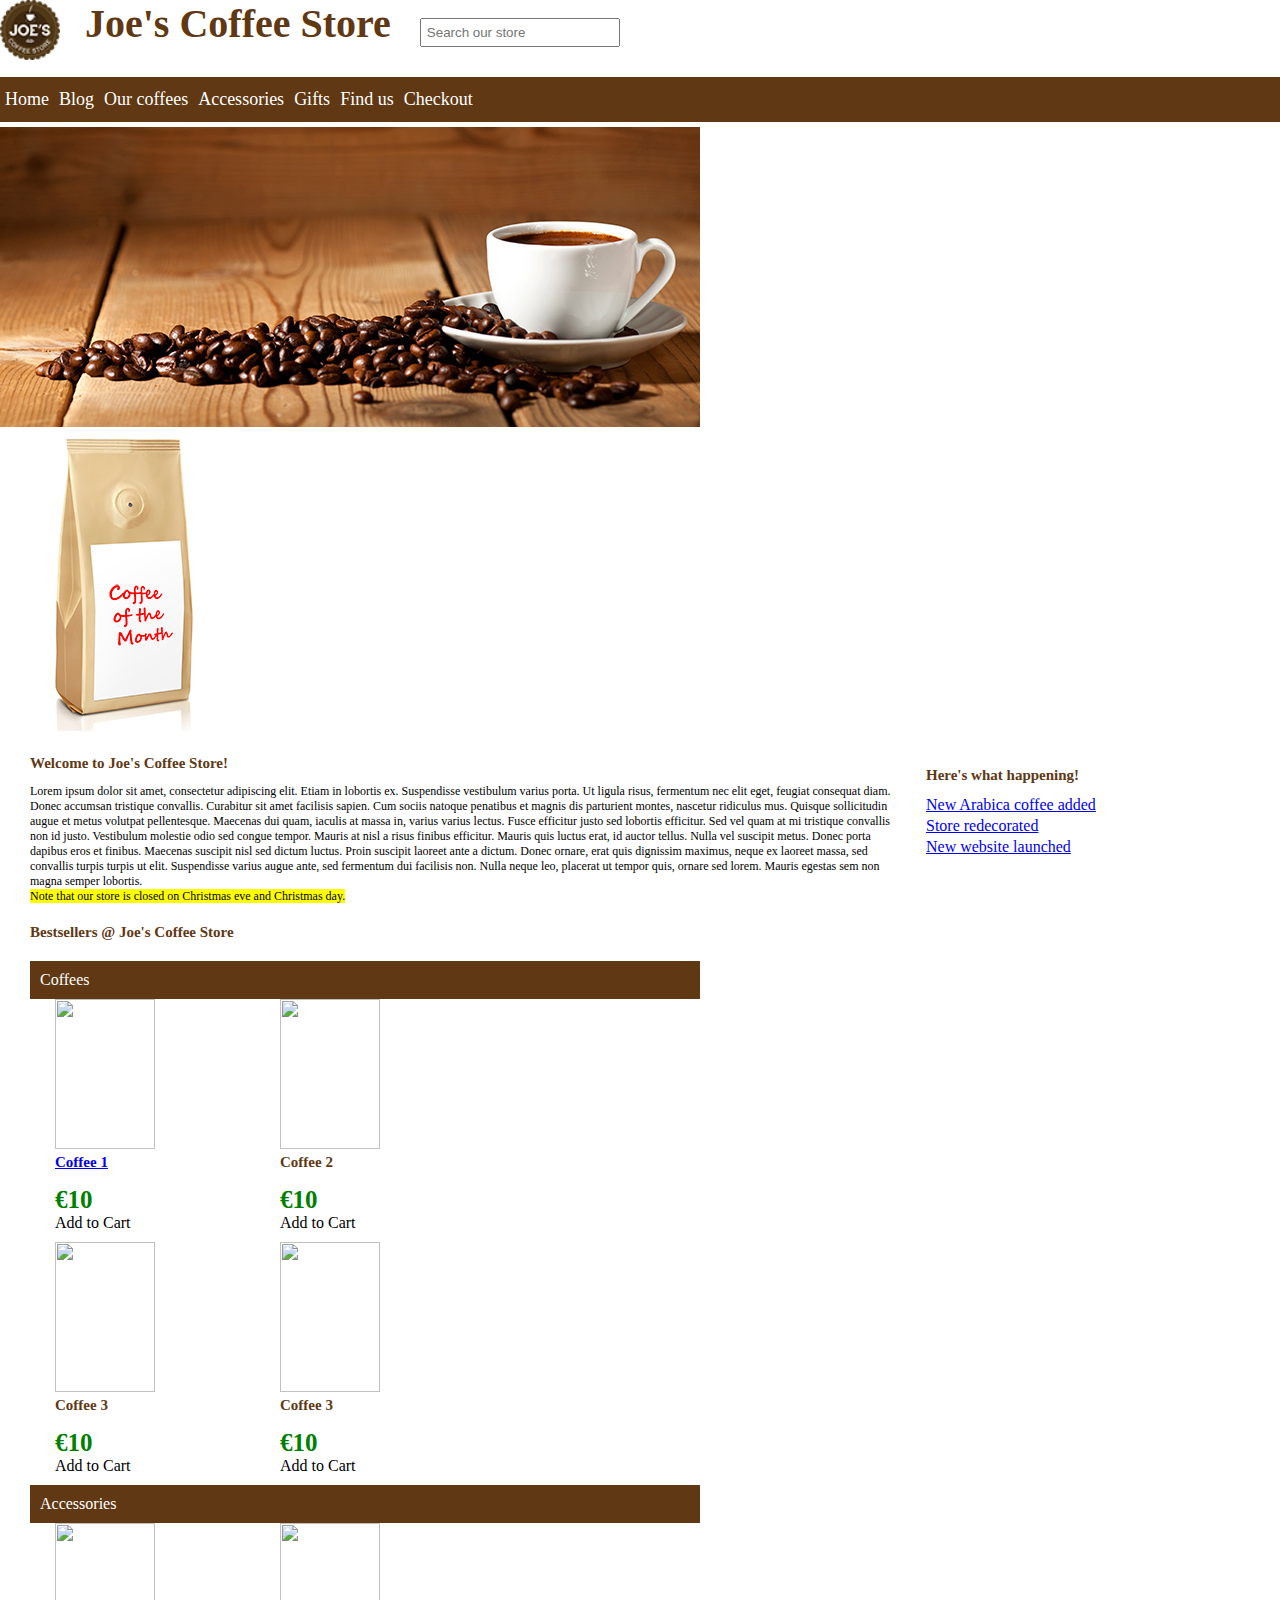
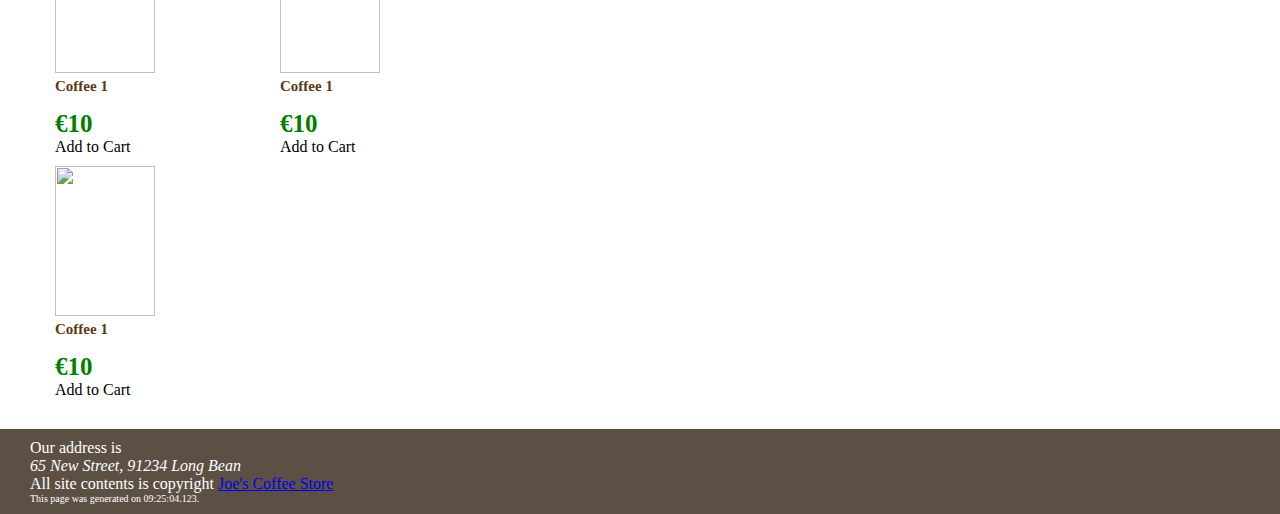
==== commit 93d90260: "fix: fix the structure to fit the new style" ====
--- a/index.html
+++ b/index.html
@@ -3,38 +3,39 @@
 
     <head>
         <title>Welcome to Joe's Coffee Store!</title>
-        <link rel="stylesheet" href="Styles/Layout.css" />
+        <link rel="stylesheet" href="Styles/Layout.css" type="text/css" />
     </head>
 
     <body>
-        <header class="main-header">
+        <header>
             <div>
                 <a class="headerlogo" href="index.html">
                     <img src="images/logo.png" />
                 </a>
                 <span id="headername">Joe's Coffee Store</span>
-            </div>
-            <div>
                 <input type="search" class="searchbox" placeholder="Search our store" />
             </div>
+
         </header>
-            <nav class="backgroundgradient">
-                <ul>
-                    <li><a class="navlink" href="index.html">Home</a></li>
-                    <li><a class="navlink" href="blog.html">Blog</a></li>
-                    <li><a class="navlink" href="allcoffees.html">Our coffees</a></li>
-                    <li><a class="navlink" href="accessories.html">Accessories</a></li>
-                    <li><a class="navlink" href="Gifts.html">Gifts</a></li>
-                    <li><a class="navlink" href="findus.html">Find us</a></li>
-                    <li><a class="navlink" href="checkout.html">Checkout</a></li>
+        <nav class="backgroundgradient">
+            <ul>
+                <li><a class="navlink" href="index.html">Home</a></li>
+                <li><a class="navlink" href="blog.html">Blog</a></li>
+                <li><a class="navlink" href="allcoffees.html">Our coffees</a></li>
+                <li><a class="navlink" href="accessories.html">Accessories</a></li>
+                <li><a class="navlink" href="Gifts.html">Gifts</a></li>
+                <li><a class="navlink" href="findus.html">Find us</a></li>
+                <li><a class="navlink" href="checkout.html">Checkout</a></li>
 
-                </ul>
-            </nav>
-
+            </ul>
+        </nav>
+        <div id="welcomeimage">
+            <img src="images/coffeeheader.jpg" />
+        </div>
+        <div id="coffeeofthemonth">
+            <img src="images/cotm.jpg" />
+        </div>
         <section id="welcometext">
-            <div id="welcomeimage">
-                <img src="images/coffeeheader.jpg" />
-            </div>
             <header>Welcome to Joe's Coffee Store!</header>
             <span>
                 Lorem ipsum dolor sit amet, consectetur adipiscing elit. Etiam in lobortis ex. Suspendisse vestibulum
@@ -53,9 +54,6 @@
             </span>
         </section>
         <aside id="events">
-            <div id="coffeeofthemonth">
-                <img src="images/cotm.jpg" />
-            </div>
             <header>Here's what happening!</header>
             <ul>
                 <li><a href="#">New Arabica coffee added</a></li>
@@ -69,58 +67,55 @@
                 <header class="backgroundgradient">
                     Coffees
                 </header>
-                <div class="coffeebestsellers-articles">
-                    <article class="productarticle">
-                        <figure>
-                            <img class="productarticlethumbnail" src="Images/coffee/coffee1.jpg" />
-                        </figure>
-                        <header>
-                            <span class="productarticlename"><a href="coffeedetails.html">Coffee 1</a></span>
-                        </header>
-                        <p class="productarticleprice">€10</p>
-                        <div class="addtocartbutton" id="testButton">
-                            Add to Cart
-                        </div>
+                <article class="productarticle">
+                    <figure>
+                        <img class="productarticlethumbnail" src="Images/coffee/coffee1.jpg" />
+                    </figure>
+                    <header>
+                        <span class="productarticlename"><a href="coffeedetails.html">Coffee 1</a></span>
+                    </header>
+                    <p class="productarticleprice">€10</p>
+                    <div class="addtocartbutton" id="testButton">
+                        Add to Cart
+                    </div>
 
-                    </article>
-                    <article class="productarticle">
-                        <figure>
-                            <img class="productarticlethumbnail" src="Images/coffee/coffee1.jpg" />
-                        </figure>
-                        <header>
-                            <span class="productarticlename">Coffee 2</span>
-                        </header>
-                        <p class="productarticleprice">€10</p>
-                        <div class="addtocartbutton">
-                            Add to Cart
-                        </div>
-                    </article>
-                    <article class="productarticle">
-                        <figure>
-                            <img class="productarticlethumbnail" src="Images/coffee/coffee1.jpg" />
-                        </figure>
-                        <header>
-                            <span class="productarticlename">Coffee 3</span>
-                        </header>
-                        <p class="productarticleprice">€10</p>
-                        <div class="addtocartbutton">
-                            Add to Cart
-                        </div>
-                    </article>
-                    <article class="productarticle">
-                        <figure>
-                            <img class="productarticlethumbnail" src="Images/coffee/coffee1.jpg" />
-                        </figure>
-                        <header>
-                            <span class="productarticlename">Coffee 3</span>
-                        </header>
-                        <p class="productarticleprice">€10</p>
-                        <div class="addtocartbutton">
-                            Add to Cart
-                        </div>
-                    </article>
-                </div>
-
+                </article>
+                <article class="productarticle">
+                    <figure>
+                        <img class="productarticlethumbnail" src="Images/coffee/coffee1.jpg" />
+                    </figure>
+                    <header>
+                        <span class="productarticlename">Coffee 2</span>
+                    </header>
+                    <p class="productarticleprice">€10</p>
+                    <div class="addtocartbutton">
+                        Add to Cart
+                    </div>
+                </article>
+                <article class="productarticle">
+                    <figure>
+                        <img class="productarticlethumbnail" src="Images/coffee/coffee1.jpg" />
+                    </figure>
+                    <header>
+                        <span class="productarticlename">Coffee 3</span>
+                    </header>
+                    <p class="productarticleprice">€10</p>
+                    <div class="addtocartbutton">
+                        Add to Cart
+                    </div>
+                </article>
+                <article class="productarticle">
+                    <figure>
+                        <img class="productarticlethumbnail" src="Images/coffee/coffee1.jpg" />
+                    </figure>
+                    <header>
+                        <span class="productarticlename">Coffee 3</span>
+                    </header>
+                    <p class="productarticleprice">€10</p>
+                    <div class="addtocartbutton">
+                        Add to Cart
+                    </div>
+                </article>
             </section>
             <section class="accessoriesbestsellers">
                 <header class="backgroundgradient">
